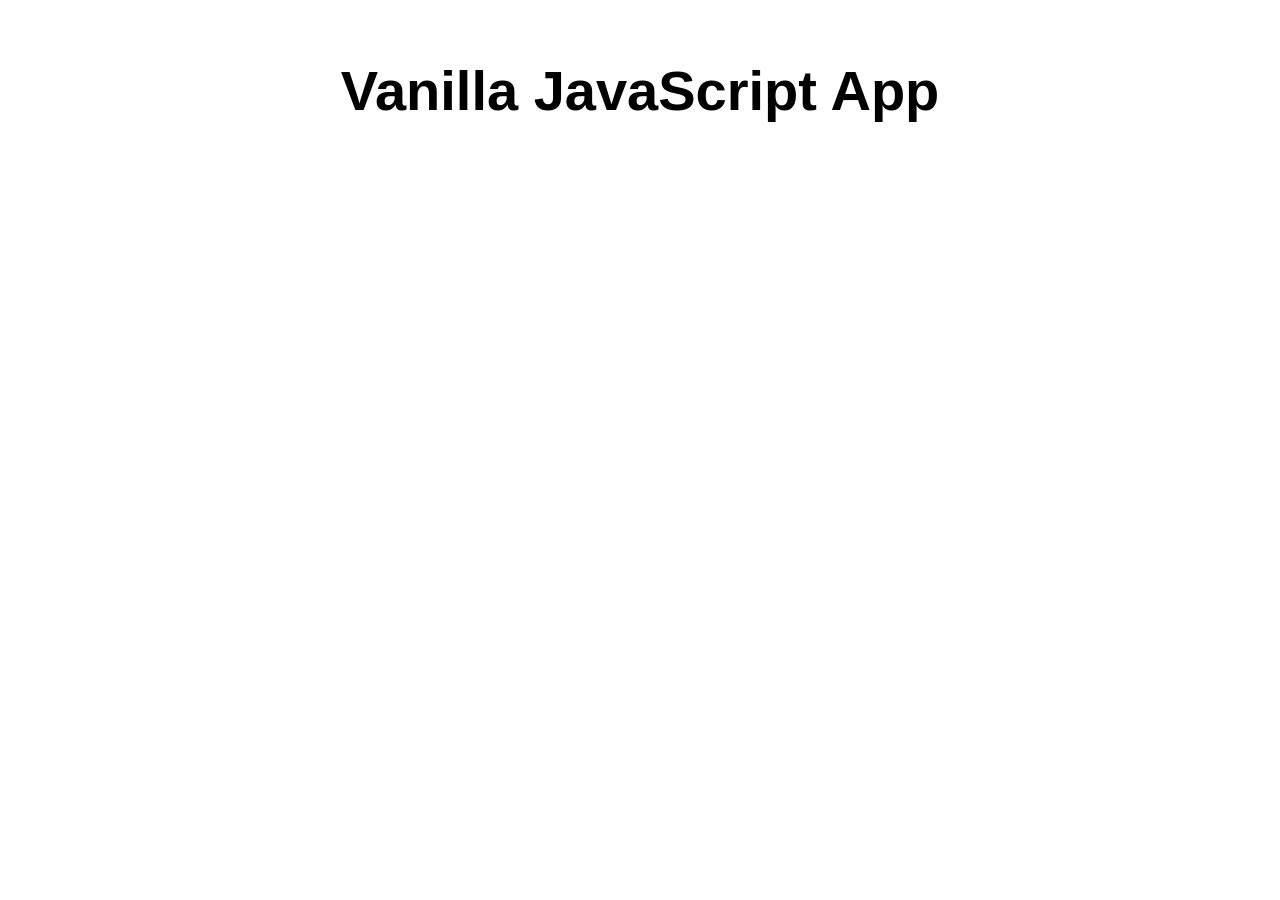
==== src/index.html @ 72dd9940 "Initial commit" ====
<!DOCTYPE html>
<html lang="en">

<head>
  <meta charset="UTF-8">
  <meta name="viewport" content="width=device-width, initial-scale=1.0">
  <link rel="stylesheet" href="styles.css">
  <title>Vanilla JavaScript App</title>
</head>

<body>
  <main>
    <h1>Vanilla JavaScript App</h1>
  </main>
</body>

</html>
---- src/styles.css ----
* {
  font-family: Arial, Helvetica, sans-serif;
}

html, body {
  margin: 0;
  border: 0;
  padding: 0;
  background-color: #fff;
}

main {
  margin: auto;
  width: 50%;
  padding: 20px;
}

main > h1 {
  text-align: center;
  font-size: 3.5em;
}
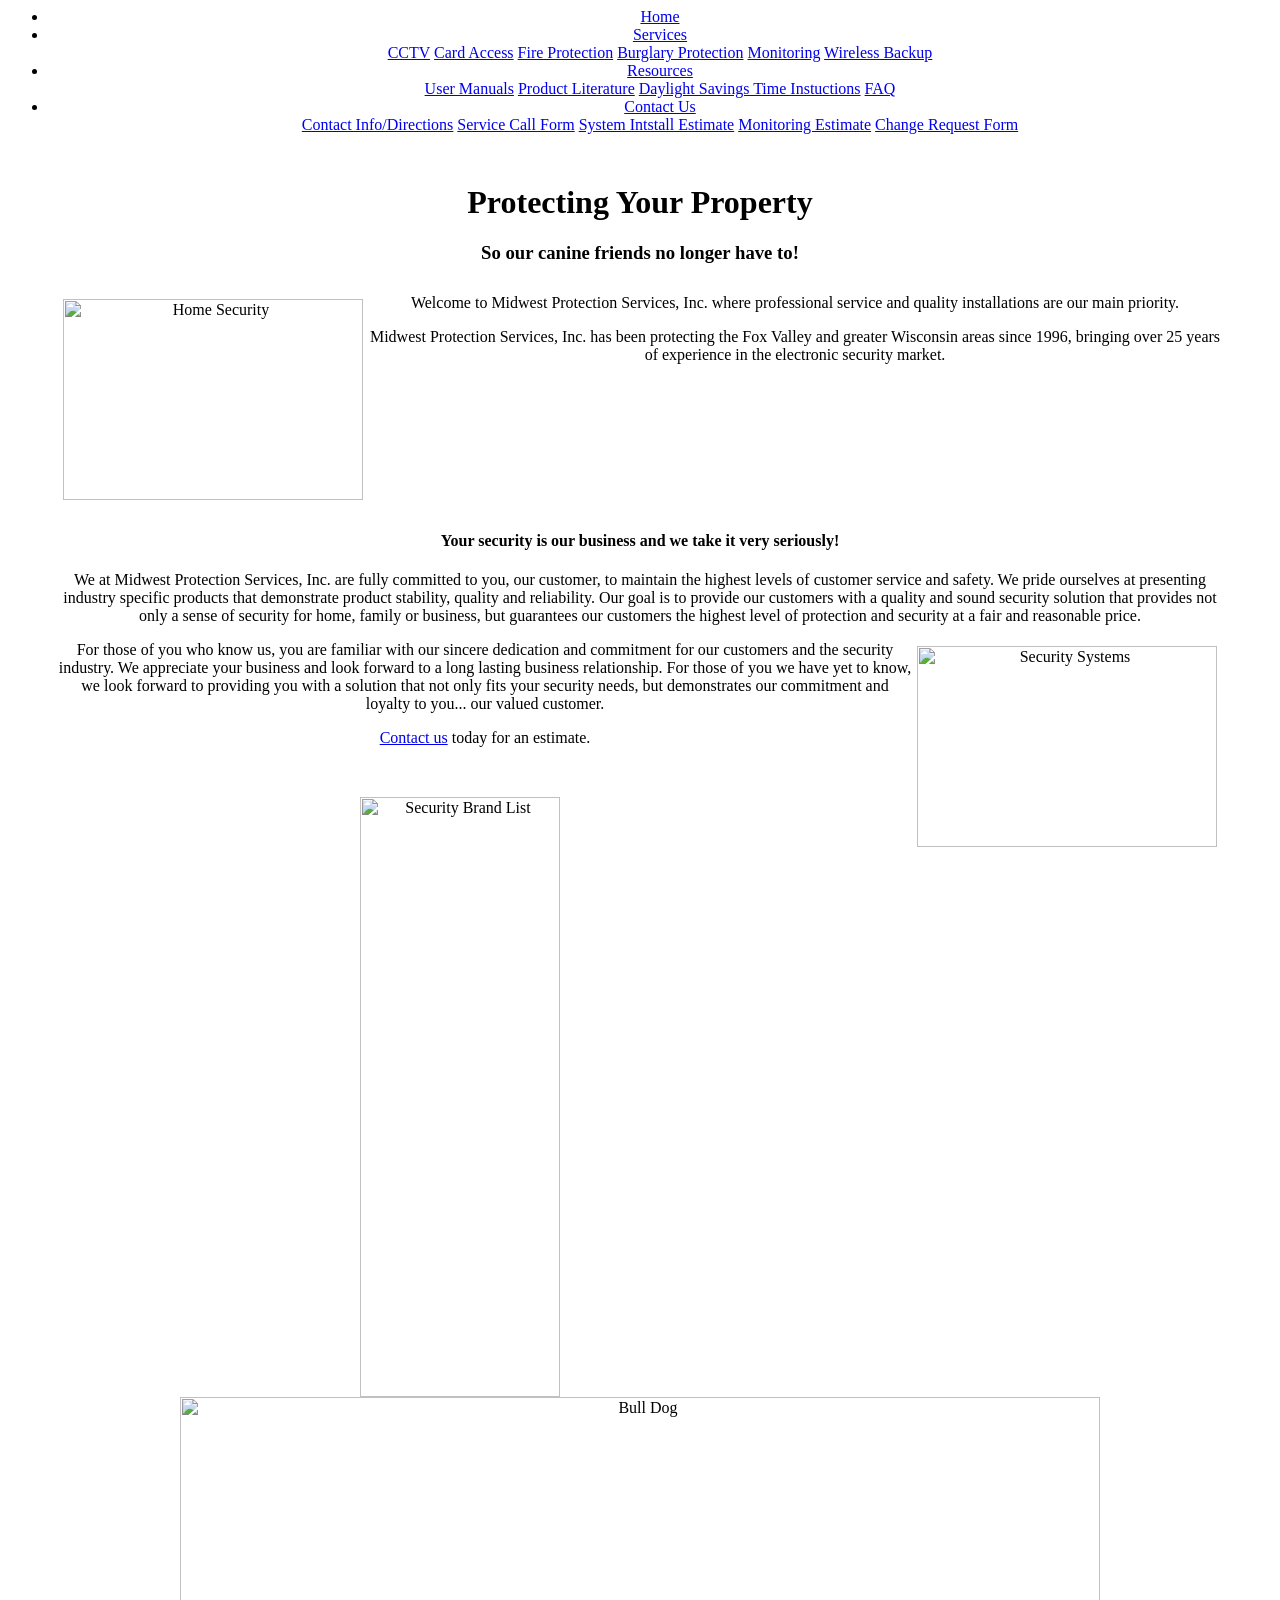
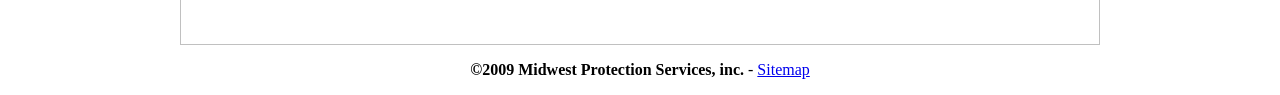
==== commit 57b22f99: "Site upload" ====
--- a/src/index.html
+++ b/src/index.html
@@ -1,17 +1,88 @@
-<!DOCTYPE html>
-<html lang="en">
+<!DOCTYPE html PUBLIC "-//W3C//DTD HTML 4.01 Transitional//EN">
 
+<html>
 <head>
-  <meta charset="UTF-8">
-  <meta name="viewport" content="width=device-width, initial-scale=1.0">
-  <link rel="stylesheet" href="styles.css">
-  <title>Vanilla JavaScript App</title>
+<title>Midwest Protection Services - Security System Providers</title>
+<meta name="description" content="Midwest Protection Services, Inc. has been protecting the Fox Valley and greater Wisconsin areas since 1996, bringing over 25 years of experience in the electronic security market. Your security is our business and we take it very seriously!"/>
+<meta name="verify-v1" content="h2/FYOKIdRATE6dtDaBwsCaIpzmscSIVIopSWKvA0zw=">
+<script type="text/javascript" src="http://www.mwprotection.com/menu.js"></script>
+<link rel="stylesheet" type="text/css" href="http://www.mwprotection.com/stylesheet.css"/>
+<meta http-equiv="Content-Type" content="text/html; charset=utf-8"/>
 </head>
-
 <body>
-  <main>
-    <h1>Vanilla JavaScript App</h1>
-  </main>
+<div align="center">
+<div id="P-1">
+<div id="P-1a"></div>
+<div id="P-1b"></div>
+<div id="P-1c">
+<div id="P-1ca">
+<ul id="sddm">
+<li><a class="lb" href="http://www.mwprotection.com/">Home</a></li>
+<li><a class="lb" href="http://www.mwprotection.com/services.html" onmouseover="mopen('m1')" onmouseout="mclosetime()">Services</a>
+<div id="m1" onmouseover="mcancelclosetime()" onmouseout="mclosetime()">
+<a href="http://www.mwprotection.com/CCTV.html">CCTV</a>
+<a href="http://www.mwprotection.com/card-access.html">Card Access</a>
+<a href="http://www.mwprotection.com/fire-protection.html">Fire Protection</a>
+<a href="http://www.mwprotection.com/burglary-protection.html">Burglary Protection</a>
+<a href="http://www.mwprotection.com/monitoring.html">Monitoring</a>
+<a href="http://www.mwprotection.com/wireless-backup-communication.html">Wireless Backup</a>
+</div>
+<li><a class="lb" href="under-construction.html" onmouseover="mopen('m2')" onmouseout="mclosetime()">Resources</a>
+<div id="m2" onmouseover="mcancelclosetime()" onmouseout="mclosetime()">
+<a href="under-construction.html">User Manuals</a>
+<a href="under-construction.html">Product Literature</a>
+<a href="under-construction.html">Daylight Savings Time Instuctions</a>
+<a href="under-construction.html">FAQ</a>
+</div>
+</li>
+<li><a class="lb" href="http://www.mwprotection.com/contact.html" onmouseover="mopen('m3')" onmouseout="mclosetime()">Contact Us</a>
+<div id="m3" onmouseover="mcancelclosetime()" onmouseout="mclosetime()">
+<a href="http://www.mwprotection.com/contact.html">Contact Info/Directions</a>
+<a href="under-construction.html">Service Call Form</a>
+<a href="under-construction.html">System Intstall Estimate</a>
+<a href="under-construction.html">Monitoring Estimate</a>
+<a href="under-construction.html">Change Request Form</a>
+</div>
+</li>
+</ul>
+</div>
+</div>
+<div id="P-1d">
+<div id="P-1e">
+<div style="margin: 50px;">
+<h1 class="hdr1"><span class="c1">Pro</span>tecting Your Property</h1>
+<h3 style="margin-bottom:30px;">So our canine friends no longer have to!</h3>
+<div style="float:left;margin:5px 5px 10px 5px;"><img src="http://www.mwprotection.com/images/home-security.jpg" width="300" height="201" alt="Home Security"/></div>
+<p class="p1">Welcome to <span class="c2">Midwest Protection Services, Inc.</span> where professional service and quality installations are our main priority.</p>
+<p class="p1"><span class="c2">Midwest Protection Services, Inc.</span> has been protecting the Fox Valley and greater Wisconsin areas since 1996, bringing over 25 years of experience in the electronic security market.</p><div style="clear:both"></div>
+<h4>Your security is our business and we take it very seriously!</h4>
+<p class="p2">We at <span class="c2">Midwest Protection Services, Inc.</span> are fully committed to you, our customer, to maintain the highest levels of customer service and safety. We pride ourselves at presenting industry specific products that demonstrate product stability, quality and reliability. Our goal is to provide our customers with a quality and sound security solution that provides not only a sense of security for home, family or business, but guarantees our customers the highest level of protection and security at a fair and reasonable price.</p>
+<div style="float:right;margin:5px 5px 30px 5px ;"><img src="http://www.mwprotection.com/images/security-systems.jpg" width="300" height="201" alt="Security Systems"/></div>
+<p class="p2">For those of you who know us, you are familiar with our sincere dedication and commitment for our customers and the security industry. We appreciate your business and look forward to a long lasting business relationship. For those of you we have yet to know, we look forward to providing you with a solution that not only fits your security needs, but demonstrates our commitment and loyalty to you... our valued customer.</p>
+<p class="p2"><a href="http://www.mwprotection.com/contact.html">Contact us</a> today for an estimate.</p>
+</div>
+</div>
+<div id="P-bdbgbr">
+<div style="margin-top:50px;">
+<img src="http://www.mwprotection.com/images/brlg2.gif" width="200" height="600" alt="Security Brand List">
+</div>
+</div>
+<div id="P-bmlg1">
+<img src="http://www.mwprotection.com/images/bmlg.jpg" width="920" height="248" alt="Bull Dog">
+</div>
+<div style="clear:both"></div>
+<p class="p3"><b>&#169;2009 Midwest Protection Services, inc.</b> - <a class="bcn" href="http://www.mwprotection.com/sitemap.html">Sitemap</a></p>
+</div>
+</div>
+</div>
+<script type="text/javascript">
+var gaJsHost = (("https:" == document.location.protocol) ? "https://ssl." : "http://www.");
+document.write(unescape("%3Cscript src='" + gaJsHost + "google-analytics.com/ga.js' type='text/javascript'%3E%3C/script%3E"));
+</script>
+<script type="text/javascript">
+try {
+var pageTracker = _gat._getTracker("UA-1105652-5");
+pageTracker._trackPageview();
+} catch(err) {}</script>
 </body>
-
-</html>+</html>
